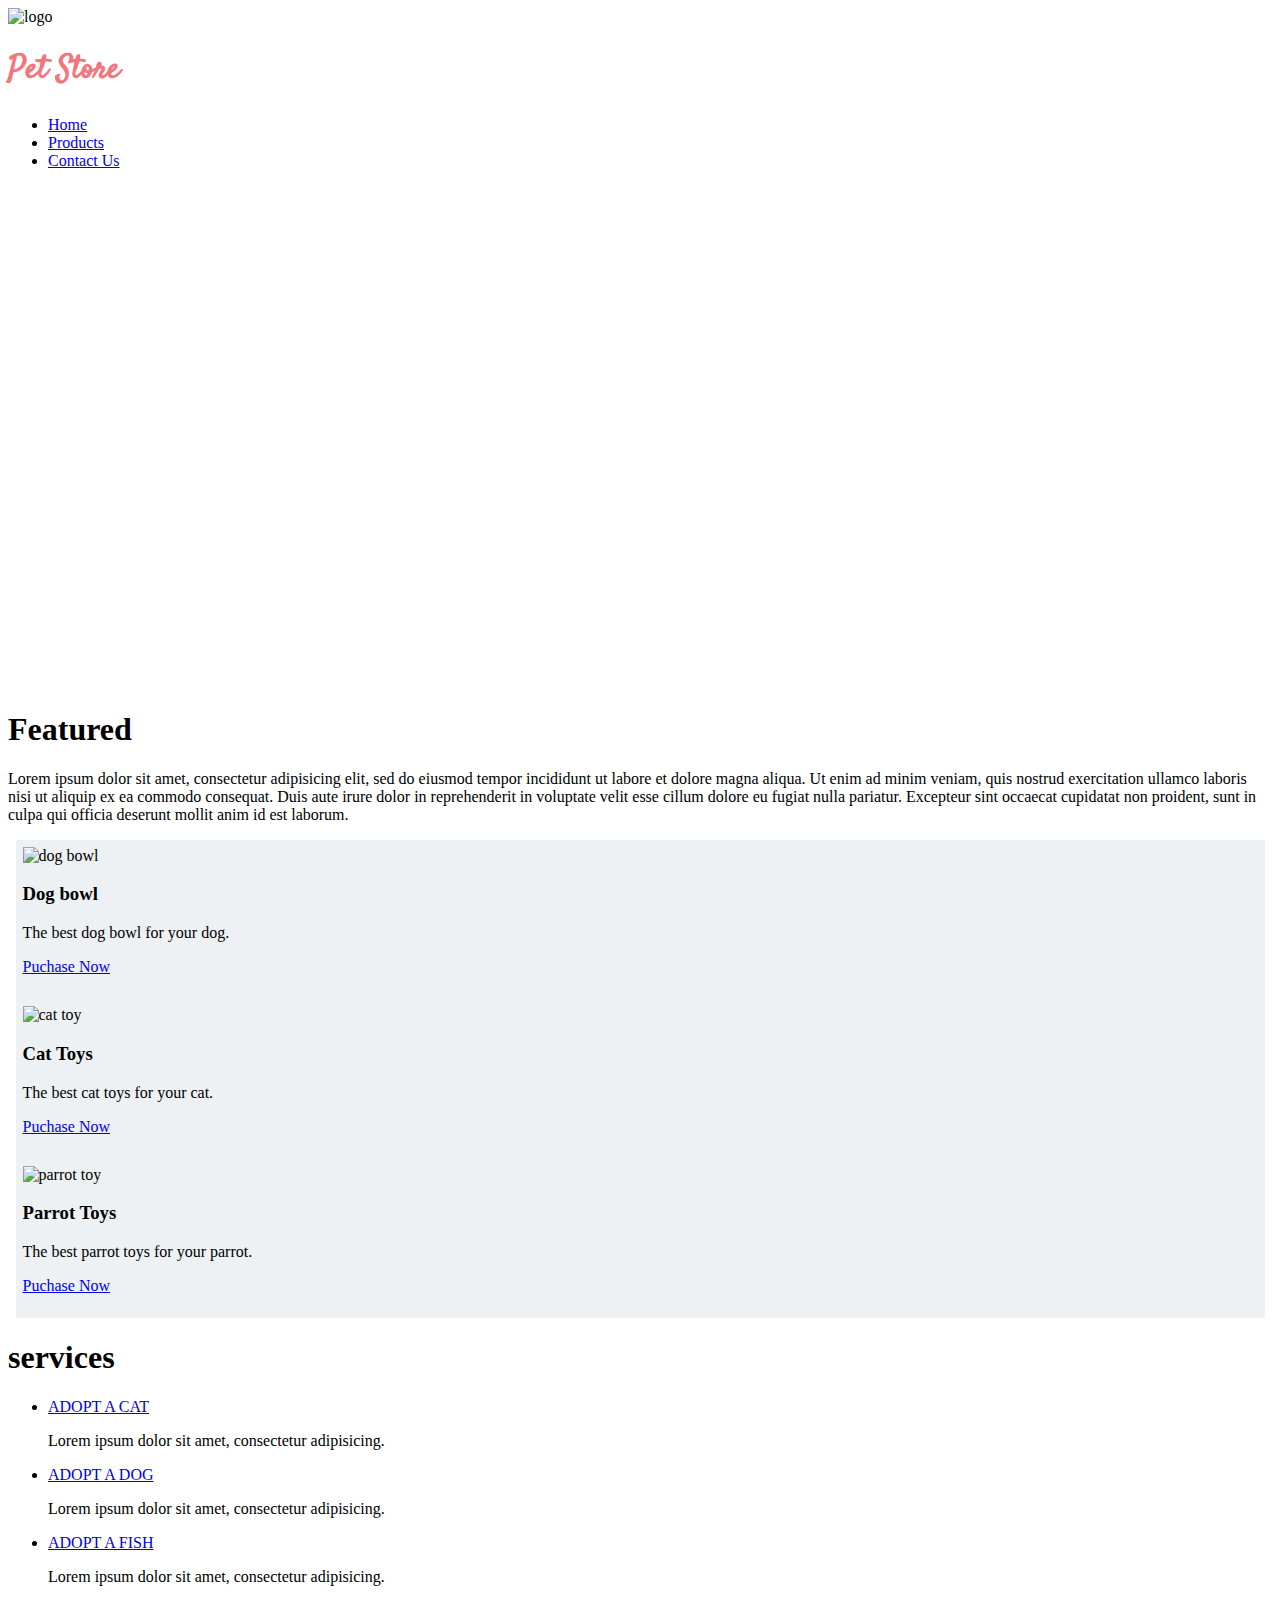
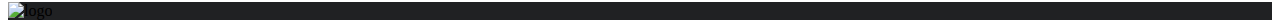
==== index.html @ 2ae43888 "nav, header, features and services done" ====
<!DOCTYPE html>
<html lang="en">
<head>
	<meta charset="UTF-8">
	<meta name="viewport" content="width=device-width, initial-scale=1.0">
	<title>Pet Store</title>
	<link rel="stylesheet" href="css/bootstrap.min.css">
	<link rel="stylesheet" href="css/font-awesome.min.css">
	<link rel="stylesheet" href="css/styles.css">
</head>
<body>
	<header class="container">
		<img src="img/petstore_logo.png" alt="logo" class="img-responsive logo-img pull-left">
		<h1 class="logo-text">Pet Store</h1>
		<ul class="nav nav-pills pull-right">
  		<li role="presentation"><a href="#">Home</a></li>
  		<li role="presentation"><a href="#">Products</a></li>
  		<li role="presentation"><a href="#">Contact Us</a></li>
		</ul>
	</header>
	<!--Hero section start-->
	<div class="jumbotron">
		<div class="container">
			<h2 class="hero-text text-uppercase text-center">the products they love. Prices that you like.</h2>
		</div>
	</div>

	<!--Hero section end-->

	<!--Features start-->

	<div class="container">
		<div class="row">
			<div class="col-sm-7"><!--features start-->
				<div class="row">
					<div class="col-xs-12">
						<h1 class="text-uppercase same">Featured</h1>
						<p class="text-justify same">Lorem ipsum dolor sit amet, consectetur adipisicing elit, sed do eiusmod tempor incididunt ut labore et dolore magna aliqua. Ut enim ad minim veniam, quis nostrud exercitation ullamco laboris nisi ut aliquip ex ea commodo consequat. Duis aute irure dolor in reprehenderit in voluptate velit esse cillum dolore eu fugiat nulla pariatur. Excepteur sint occaecat cupidatat non proident, sunt in culpa qui officia deserunt mollit anim id est laborum.</p>
					</div>
				</div>
				<div class="row"><!--Thumbnail start-->
					<div class="col-xs-6 col-sm-4 product-img">
						<!--Product 1 begin -->
						<div class="thumbnail">
				      <img src="img/product1.jpg" alt="dog bowl">
				      <div class="caption">
				        <h3>Dog bowl</h3>
				        <p>The best dog bowl for your dog.</p>
				        <p><a href="#" class="btn btn-info btn-xs" role="button">Puchase Now</a></p>
				      </div>
				    </div>
						<!--Product 1 End  -->
					</div>
					<div class="col-xs-6 col-sm-4 product-img">
						<!--Product 2 begin -->
						<div class="thumbnail">
				      <img src="img/product2.jpg" alt="cat toy">
				      <div class="caption">
				        <h3>Cat Toys</h3>
				        <p>The best cat toys for your cat.</p>
				        <p><a href="#" class="btn btn-info btn-xs" role="button">Puchase Now</a></p>
				      </div>
				    </div>

						<!--Product 2 End  -->
					</div>
					<div class="col-xs-6 col-sm-4 product-img">
						<!--Product 3 begin -->
						<div class="thumbnail">
				      <img src="img/product3.jpg" alt="parrot toy">
				      <div class="caption">
				        <h3>Parrot Toys</h3>
				        <p>The best parrot toys for your parrot.</p>
				        <p><a href="#" class="btn btn-info btn-xs" role="button">Puchase Now</a></p>
				      </div>
				    </div>

						<!--Product 3 End  -->
					</div>
				</div><!--Thumbnail ends-->
			</div><!--features end-->
			<div class="col-sm-3 col-sm-offset-1"><!--services begin-->
				<h1 class="text-uppercase text-center">services</h1>
				<ul class="nav nav-pills nav-stacked text-center">
				  <li role="presentation"><a href="#">ADOPT A CAT</a>
						<p> Lorem ipsum dolor sit amet, consectetur adipisicing.<p>
					</li>
				  <li role="presentation"><a href="#">ADOPT A DOG</a>
						<p>Lorem ipsum dolor sit amet, consectetur adipisicing.</p>
					</li>
				  <li role="presentation"><a href="#">ADOPT A FISH</a>
						<p>Lorem ipsum dolor sit amet, consectetur adipisicing.</p>
					</li>
				</ul>
			</div><!--services end-->
		</div><!--Row ends-->
	</div>
	<div class="row bg-foot">
		<div class="col-sm-2">
			<img src="img/petstore_logo.png" alt="logo" class="foot-img">
		</div>
		<div class="col-sm-2"></div>
		<div class="col-sm-2"></div>
	</div>

	<!--Features end-->

	<!-- scripts -->
  <script src="https://ajax.googleapis.com/ajax/libs/jquery/1.11.3/jquery.min.js"></script>
	<script src="js/bootstrap.min.js"></script>
</body>
</html>
---- css/styles.css ----
/*Fonts*/
@import url('https://fonts.googleapis.com/css?family=Satisfy');

/*Universal styles*/

/*Header*/

.logo-img{
  height: 80px;
}

.logo-text{
  font-family: 'Satisfy', cursive;
  color: #f2767e; /*orange logo color*/
}

/*Hero section*/
.jumbotron{
  background-image: url('../img/hero.jpg');
  background-size: cover;
  background-position: center;
  height: 500px;
}

.hero-text{
  color: #ffffff;
  font-weight: 300;
}

/*Features*/

.thumbnail{
  background-color: #edf1f4;
  padding: 7px;
}

.product-img{
  padding: 0px 7.5px;
}

/*Footer*/

.bg-foot{
  background-color: #202123;
}

.foot-img{
  height: 100px;
}
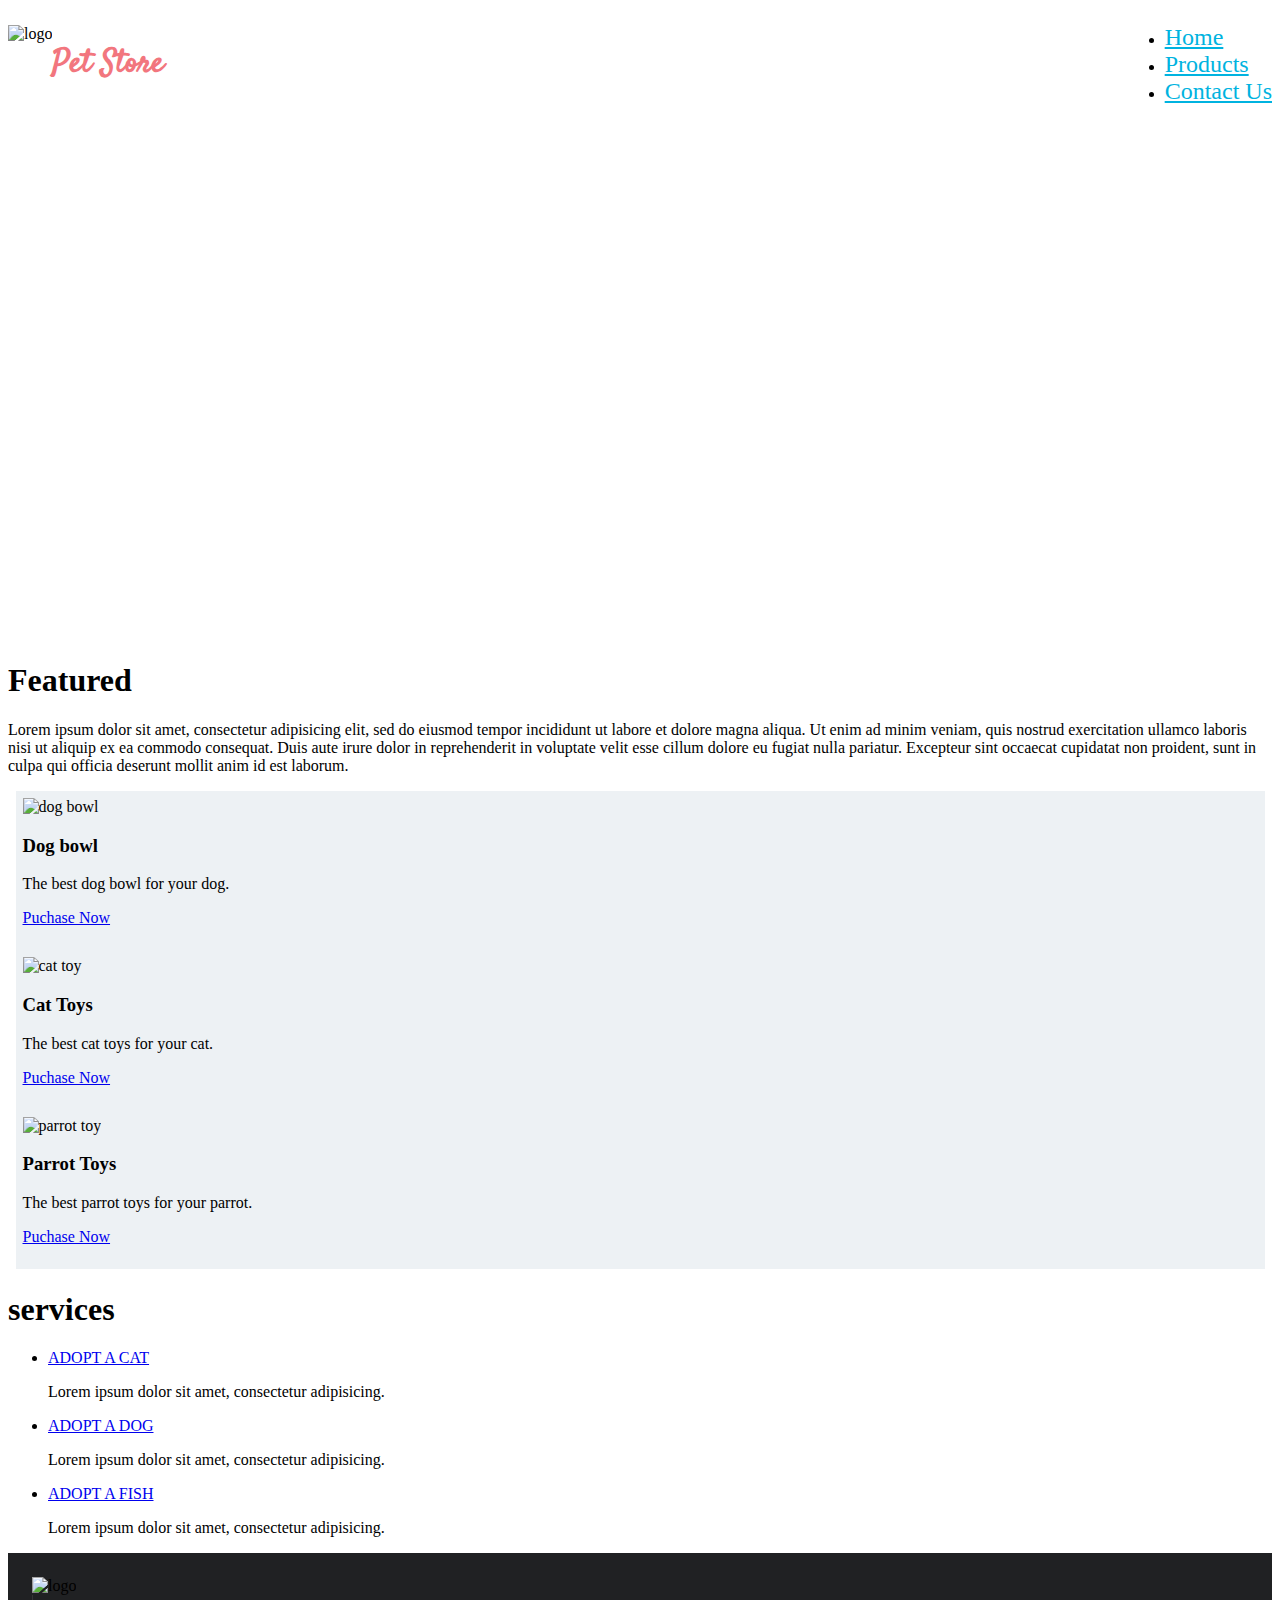
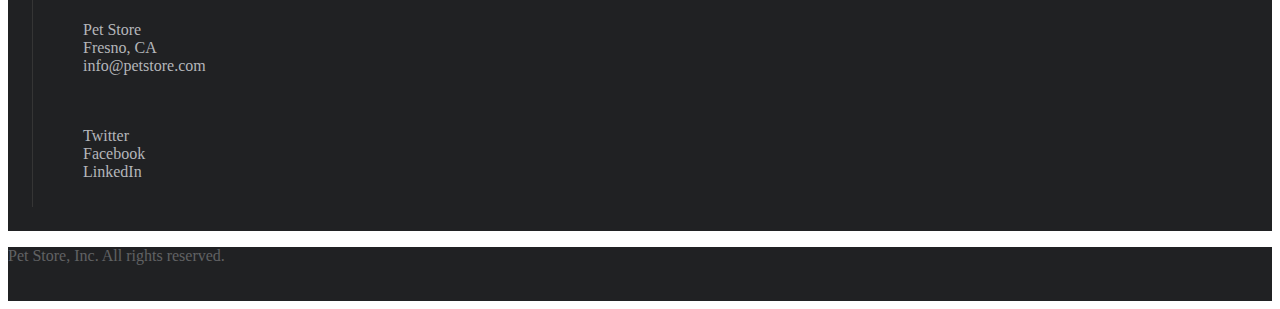
==== commit 44f1d23e: "finished footer added flexbox to header" ====
--- a/index.html
+++ b/index.html
@@ -9,13 +9,13 @@
 	<link rel="stylesheet" href="css/styles.css">
 </head>
 <body>
-	<header class="container">
+	<header class="container flex-container">
 		<img src="img/petstore_logo.png" alt="logo" class="img-responsive logo-img pull-left">
-		<h1 class="logo-text">Pet Store</h1>
+		<h1 class="logo-text flex-item">Pet Store</h1>
 		<ul class="nav nav-pills pull-right">
-  		<li role="presentation"><a href="#">Home</a></li>
-  		<li role="presentation"><a href="#">Products</a></li>
-  		<li role="presentation"><a href="#">Contact Us</a></li>
+  		<li role="presentation"><a href="#" class="nav-button">Home</a></li>
+  		<li role="presentation"><a href="#" class="nav-button">Products</a></li>
+  		<li role="presentation"><a href="#" class="nav-button">Contact Us</a></li>
 		</ul>
 	</header>
 	<!--Hero section start-->
@@ -95,15 +95,30 @@
 			</div><!--services end-->
 		</div><!--Row ends-->
 	</div>
+	<!--Footer begins  -->
 	<div class="row bg-foot">
-		<div class="col-sm-2">
+		<div class="col-sm-1 col-sm-offset-1">
 			<img src="img/petstore_logo.png" alt="logo" class="foot-img">
 		</div>
-		<div class="col-sm-2"></div>
-		<div class="col-sm-2"></div>
+		<div class="col-sm-2 col-sm-offset-1 foot-list">
+			<ul class="no-style">
+				<li>Pet Store</li>
+				<li>Fresno, CA</li>
+				<li>info@petstore.com</li>
+			</ul>
+		</div>
+		<div class="col-sm-2 col-sm-offset-1 foot-list">
+			<ul class="no-style">
+				<li><i class="fa fa-twitter" aria-hidden="true"></i> Twitter</li>
+				<li><i class="fa fa-facebook" aria-hidden="true"></i> Facebook</li>
+				<li><i class="fa fa-linkedin" aria-hidden="true"></i> LinkedIn</li>
+			</ul>
+		</div>
 	</div>
-
-	<!--Features end-->
+	<div class="row foot-copy">
+		<p class="text-center"><i class="fa fa-copyright" aria-hidden="true"></i>Pet Store, Inc. All rights reserved.</p>
+	</div>
+	<!--Footer ends  -->
 
 	<!-- scripts -->
   <script src="https://ajax.googleapis.com/ajax/libs/jquery/1.11.3/jquery.min.js"></script>
--- a/css/styles.css
+++ b/css/styles.css
@@ -5,13 +5,30 @@
 
 /*Header*/
 
+.flex-container{
+  display: flex;
+  flex-direction: row;
+  align-items: center;
+}
+
+.flex-item{
+  margin-right: auto;
+}
+
+
 .logo-img{
   height: 80px;
 }
 
+
 .logo-text{
   font-family: 'Satisfy', cursive;
   color: #f2767e; /*orange logo color*/
+}
+
+.nav-button{
+  color: #00b3e0;
+  font-size: 24px;
 }
 
 /*Hero section*/
@@ -42,8 +59,27 @@
 
 .bg-foot{
   background-color: #202123;
+  padding: 24px;
 }
 
 .foot-img{
   height: 100px;
 }
+
+.foot-list{
+  color: #b4b6ba;
+  font-size: 16px;
+  border-left: 1px solid #353535;
+  padding: 10px;
+}
+
+.no-style{
+  list-style-type: none;
+}
+
+.foot-copy{
+  background-color: #202123;
+  color: #616263;
+  padding-bottom: 20px;
+  font-size: 16px;
+}
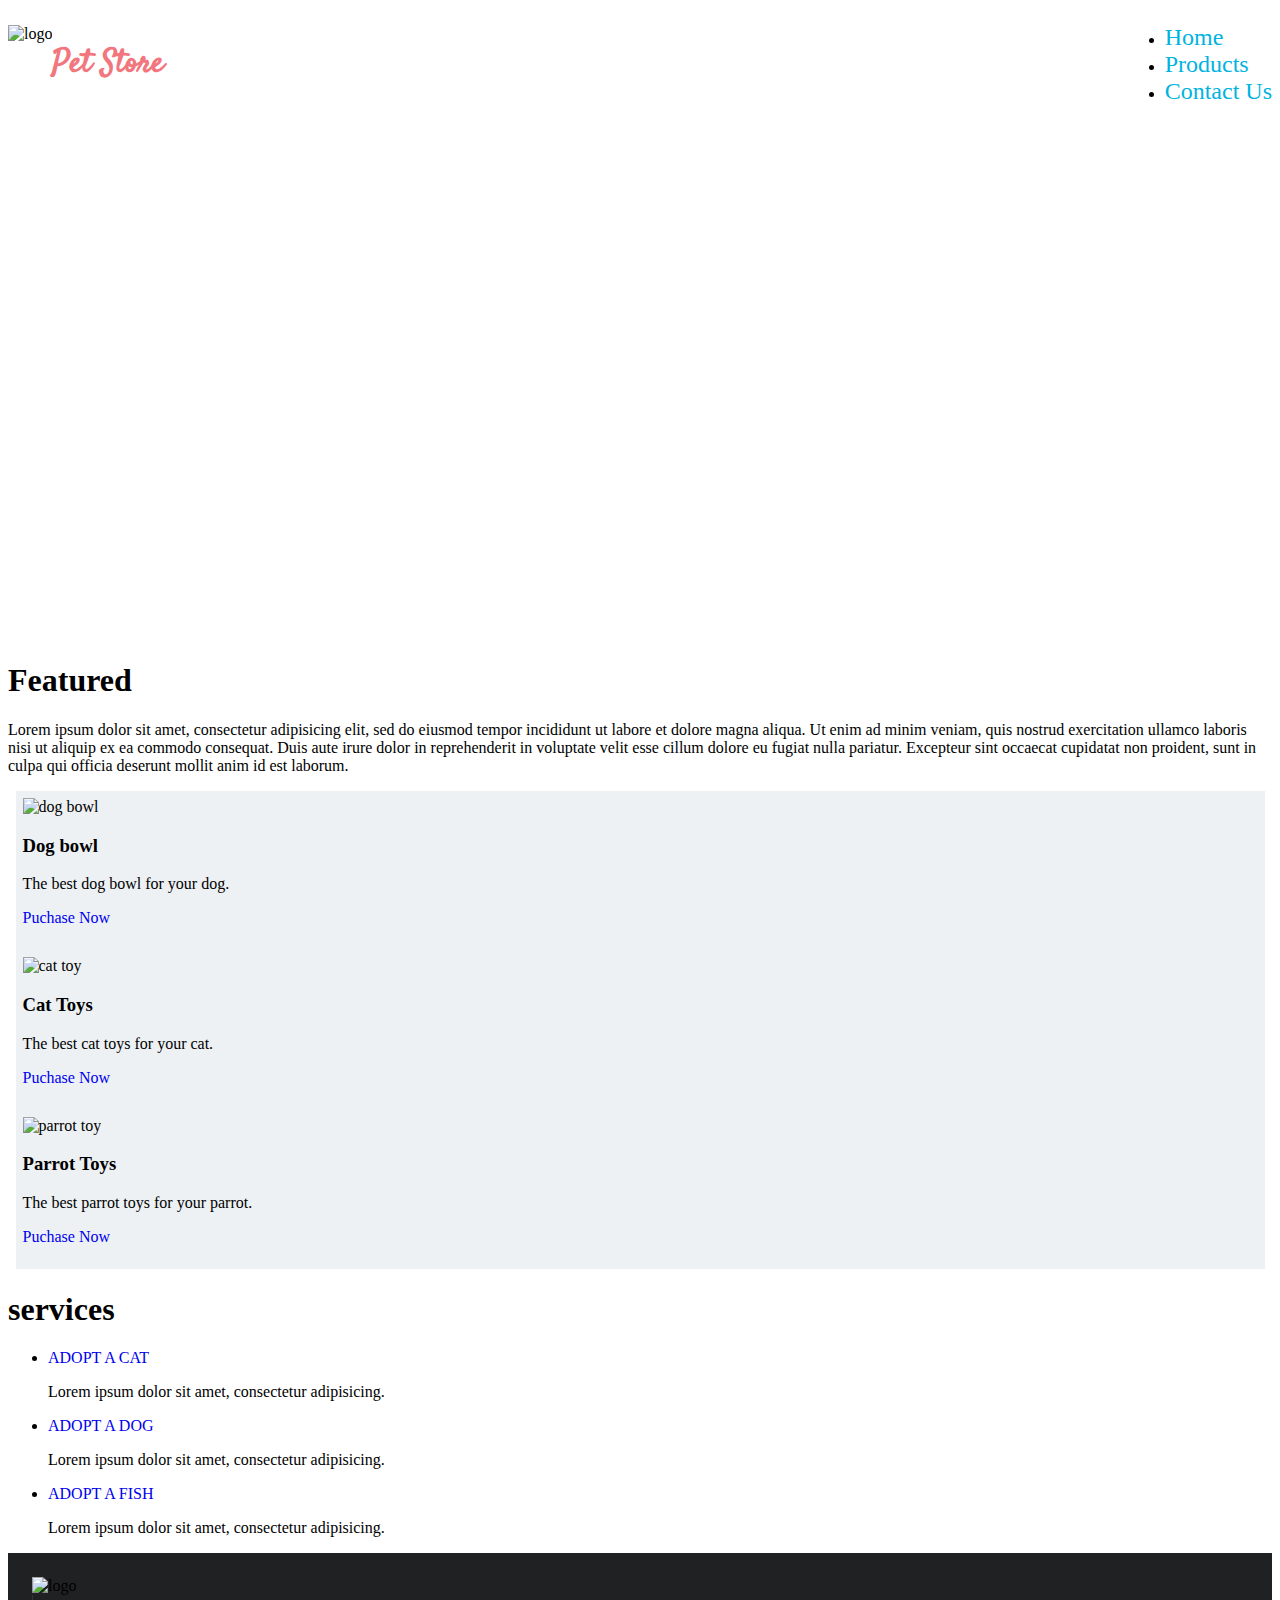
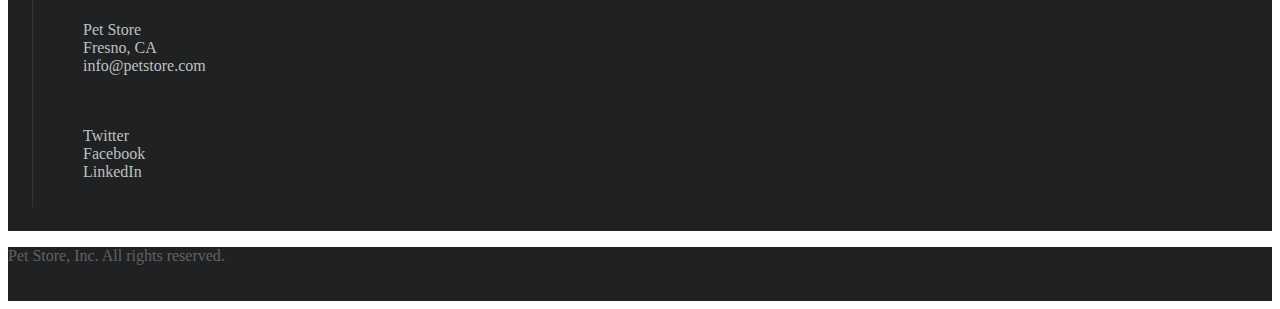
==== commit 24c196a4: "quick fixes" ====
--- a/index.html
+++ b/index.html
@@ -15,7 +15,7 @@
 		<ul class="nav nav-pills pull-right">
   		<li role="presentation"><a href="#" class="nav-button">Home</a></li>
   		<li role="presentation"><a href="#" class="nav-button">Products</a></li>
-  		<li role="presentation"><a href="#" class="nav-button">Contact Us</a></li>
+  		<li role="presentation"><a href="contact.html" class="nav-button">Contact Us</a></li>
 		</ul>
 	</header>
 	<!--Hero section start-->
@@ -97,22 +97,24 @@
 	</div>
 	<!--Footer begins  -->
 	<div class="row bg-foot">
-		<div class="col-sm-1 col-sm-offset-1">
-			<img src="img/petstore_logo.png" alt="logo" class="foot-img">
-		</div>
-		<div class="col-sm-2 col-sm-offset-1 foot-list">
-			<ul class="no-style">
-				<li>Pet Store</li>
-				<li>Fresno, CA</li>
-				<li>info@petstore.com</li>
-			</ul>
-		</div>
-		<div class="col-sm-2 col-sm-offset-1 foot-list">
-			<ul class="no-style">
-				<li><i class="fa fa-twitter" aria-hidden="true"></i> Twitter</li>
-				<li><i class="fa fa-facebook" aria-hidden="true"></i> Facebook</li>
-				<li><i class="fa fa-linkedin" aria-hidden="true"></i> LinkedIn</li>
-			</ul>
+		<div class="container">
+			<div class="col-sm-1">
+				<img src="img/petstore_logo.png" alt="logo" class="foot-img">
+			</div>
+			<div class="col-sm-3 col-sm-offset-1 foot-list">
+				<ul class="no-style">
+					<li>Pet Store</li>
+					<li>Fresno, CA</li>
+					<li>info@petstore.com</li>
+				</ul>
+			</div>
+			<div class="col-sm-3 col-sm-offset-1 foot-list">
+				<ul class="no-style">
+					<li><a href="https://twitter.com/"><i class="fa fa-twitter link-color" aria-hidden="true"></i></a> Twitter</li>
+					<li><a href="https://facebook.com/"<i class="fa fa-facebook link-color" aria-hidden="true"></i></a> Facebook</li>
+					<li><a href="https://linkedin.com/"<i class="fa fa-linkedin link-color" aria-hidden="true"></i></a> LinkedIn</li>
+				</ul>
+			</div>
 		</div>
 	</div>
 	<div class="row foot-copy">
--- a/css/styles.css
+++ b/css/styles.css
@@ -2,6 +2,10 @@
 @import url('https://fonts.googleapis.com/css?family=Satisfy');
 
 /*Universal styles*/
+
+a, a:hover {
+  text-decoration: none;
+}
 
 /*Header*/
 
@@ -67,7 +71,7 @@
 }
 
 .foot-list{
-  color: #b4b6ba;
+  color: #bfc0c1;
   font-size: 16px;
   border-left: 1px solid #353535;
   padding: 10px;
@@ -83,3 +87,43 @@
   padding-bottom: 20px;
   font-size: 16px;
 }
+
+.link-color{
+  color: #bfc0c1;
+}
+
+footer a:hover{
+  color: #bfc0c1;
+}
+
+
+/*Start contacts*/
+
+.contact-img{
+  height: 240px;
+  padding: 20px;
+}
+
+.dr-text{
+  font-weight: 400;
+  font-size: 16px;
+}
+
+.contact-sheet{
+  border-bottom: 2px solid #b4b6ba;
+  text-align: left;
+}
+
+.contact-sheet2{
+  border-bottom: 2px solid #b4b6ba;
+  text-align: left;
+  font-weight: 500;
+  font-size: 16px;
+}
+
+.vet{
+  text-align: left;
+  font-weight: 500;
+  font-size: 16px;
+  padding-bottom: 32px;
+}
